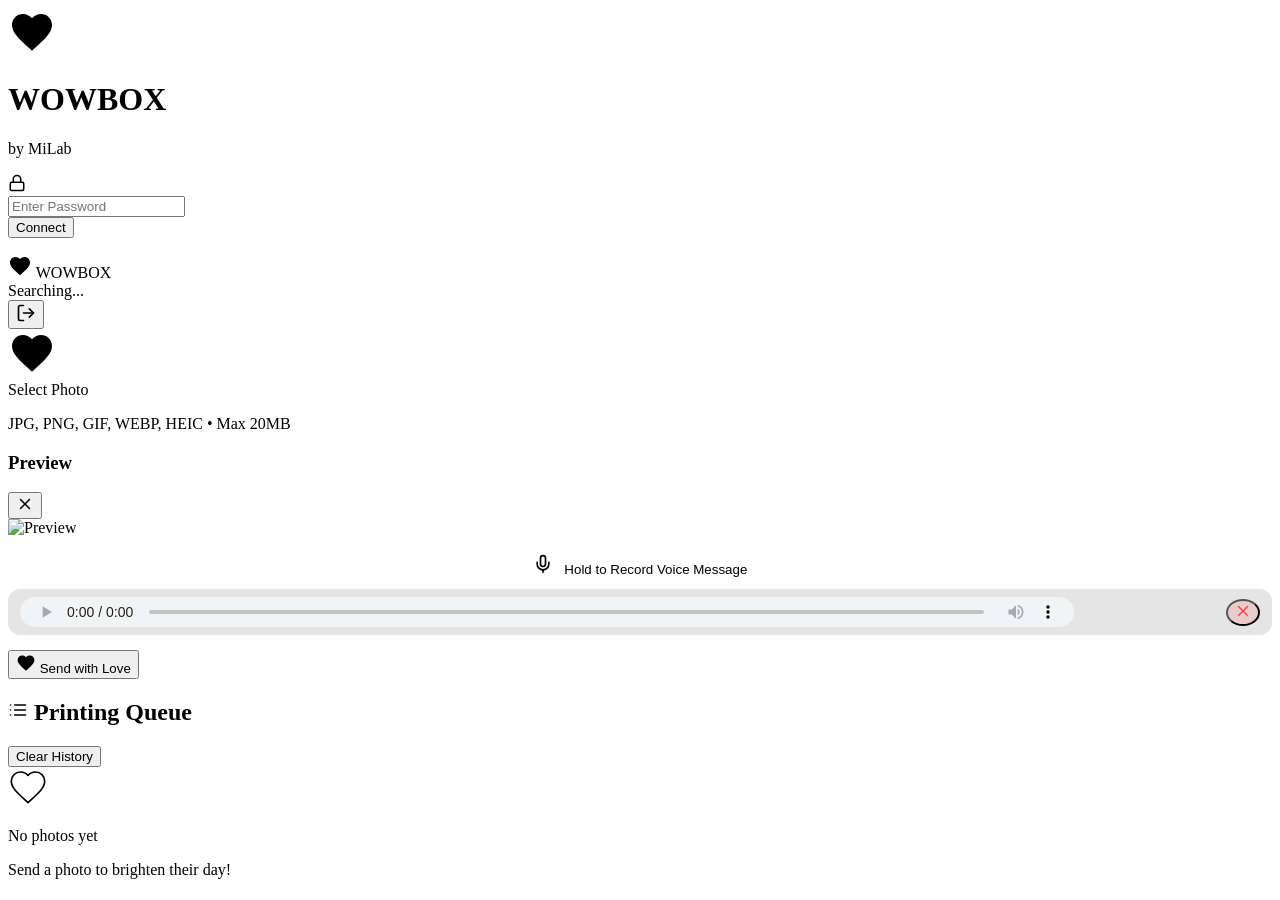
==== index.html @ e742fc9f "Add files via upload" ====
<!DOCTYPE html>
<html lang="en" dir="ltr">
<head>
    <meta charset="UTF-8">
    <meta name="viewport" content="width=device-width, initial-scale=1.0, maximum-scale=1.0, user-scalable=no">
    <title>WOWBOX - Family Connection</title>
    <meta name="description" content="Send photos to your loved ones through WOWBOX, anytime, anywhere.">
    <meta name="theme-color" content="#FCF9F2">
    <meta name="apple-mobile-web-app-capable" content="yes">
    <meta name="apple-mobile-web-app-status-bar-style" content="default">
    <link rel="preconnect" href="https://fonts.googleapis.com">
    <link rel="preconnect" href="https://fonts.gstatic.com" crossorigin>
    <link href="https://fonts.googleapis.com/css2?family=Outfit:wght@300;400;500;600;700;800;900&display=swap" rel="stylesheet">
    <link rel="stylesheet" href="/static/style.css">
</head>
<body>

    <!-- Animated Background -->
    <div class="bg-animation">
        <div class="heart heart-1"></div>
        <div class="heart heart-2"></div>
        <div class="heart heart-3"></div>
    </div>

    <!-- ═══════════════════ LOGIN SCREEN ═══════════════════ -->
    <div id="login-screen" class="screen active">
        <div class="login-container">
            <div class="login-card glass">
                <div class="login-header">
                    <div class="logo-icon">
                        <svg width="48" height="48" viewBox="0 0 24 24" fill="currentColor">
                           <path d="M12 21.35l-1.45-1.32C5.4 15.36 2 12.28 2 8.5 2 5.42 4.42 3 7.5 3c1.74 0 3.41.81 4.5 2.09C13.09 3.81 14.76 3 16.5 3 19.58 3 22 5.42 22 8.5c0 3.78-3.4 6.86-8.55 11.54L12 21.35z"/>
                        </svg>
                    </div>
                    <h1 class="logo-text">WOWBOX</h1>
                    <p class="login-subtitle">by MiLab</p>
                </div>

                <form id="login-form" autocomplete="off">
                    <div class="input-group">
                        <div class="input-icon">
                            <svg width="18" height="18" viewBox="0 0 24 24" fill="none" stroke="currentColor" stroke-width="2" stroke-linecap="round" stroke-linejoin="round">
                                <rect x="3" y="11" width="18" height="11" rx="2" ry="2"></rect>
                                <path d="M7 11V7a5 5 0 0 1 10 0v4"></path>
                            </svg>
                        </div>
                        <input type="password" id="password-input" placeholder="Enter Password" required autocomplete="current-password">
                    </div>
                    <button type="submit" id="login-btn" class="btn btn-primary btn-full">
                        <span class="btn-text">Connect</span>
                        <div class="btn-loader hidden">
                            <div class="spinner-small"></div>
                        </div>
                    </button>
                    <p id="login-error" class="error-text hidden"></p>
                </form>
            </div>
        </div>
    </div>

    <!-- ═══════════════════ MAIN APP SCREEN ═══════════════════ -->
    <div id="app-screen" class="screen">

        <!-- Header -->
        <header class="app-header glass-subtle">
            <div class="header-content">
                <div class="header-brand">
                    <svg class="header-logo-icon" width="24" height="24" viewBox="0 0 24 24" fill="currentColor">
                        <path d="M12 21.35l-1.45-1.32C5.4 15.36 2 12.28 2 8.5 2 5.42 4.42 3 7.5 3c1.74 0 3.41.81 4.5 2.09C13.09 3.81 14.76 3 16.5 3 19.58 3 22 5.42 22 8.5c0 3.78-3.4 6.86-8.55 11.54L12 21.35z"/>
                    </svg>
                    <span class="header-title">WOWBOX</span>
                </div>
                <div class="header-actions">
                    <div id="agent-status" class="agent-badge offline" title="Printer Status">
                        <span class="agent-dot"></span>
                        <span class="agent-label">Searching...</span>
                    </div>
                    <button id="logout-btn" class="btn-icon" title="Logout">
                        <svg width="20" height="20" viewBox="0 0 24 24" fill="none" stroke="currentColor" stroke-width="2" stroke-linecap="round" stroke-linejoin="round">
                            <path d="M9 21H5a2 2 0 0 1-2-2V5a2 2 0 0 1 2-2h4"></path>
                            <polyline points="16 17 21 12 16 7"></polyline>
                            <line x1="21" y1="12" x2="9" y2="12"></line>
                        </svg>
                    </button>
                </div>
            </div>
        </header>

        <!-- Main Content -->
        <main class="app-main">

            <!-- Upload Section -->
            <section class="upload-section">
                <div id="upload-zone" class="upload-zone glass">
                    <input type="file" id="file-input" accept="image/*" hidden>
                    <div class="upload-zone-content">
                        <div class="upload-icon-wrap">
                            <svg class="upload-icon" width="48" height="48" viewBox="0 0 24 24" fill="currentColor">
                                <path d="M12 21.35l-1.45-1.32C5.4 15.36 2 12.28 2 8.5 2 5.42 4.42 3 7.5 3c1.74 0 3.41.81 4.5 2.09C13.09 3.81 14.76 3 16.5 3 19.58 3 22 5.42 22 8.5c0 3.78-3.4 6.86-8.55 11.54L12 21.35z"/>
                            </svg>
                        </div>
                        <div class="upload-btn-simulator">
                            <span class="btn-text">Select Photo</span>
                        </div>
                        <p class="upload-text-formats">JPG, PNG, GIF, WEBP, HEIC • Max 20MB</p>
                    </div>
                </div>
            </section>

            <!-- Preview Section (hidden by default) -->
            <section id="preview-section" class="preview-section hidden">
                <div class="preview-card glass">
                    <div class="preview-header">
                        <h3>Preview</h3>
                        <button id="preview-close" class="btn-icon-small" title="Cancel">
                            <svg width="18" height="18" viewBox="0 0 24 24" fill="none" stroke="currentColor" stroke-width="2" stroke-linecap="round" stroke-linejoin="round">
                                <line x1="18" y1="6" x2="6" y2="18"></line>
                                <line x1="6" y1="6" x2="18" y2="18"></line>
                            </svg>
                        </button>
                    </div>
                    <div class="preview-image-container">
                        <div class="preview-frame">
                            <img id="preview-image" src="" alt="Preview">
                        </div>
                    </div>
                    <div class="preview-info">
                        <span id="preview-filename" class="preview-filename"></span>
                        <span id="preview-filesize" class="preview-filesize"></span>
                    </div>
                    
                    <!-- AUDIO RECORDING UI -->
                    <div class="audio-recorder-section" style="margin: 15px 0; text-align: center;">
                        <button id="record-audio-btn" class="btn btn-secondary btn-full" style="background: rgba(255,255,255,0.2); border: 1px solid rgba(255,255,255,0.3); transition: all 0.3s ease;">
                            <svg width="20" height="20" viewBox="0 0 24 24" fill="none" stroke="currentColor" stroke-width="2" stroke-linecap="round" stroke-linejoin="round" style="margin-right: 8px;">
                                <path d="M12 2a3 3 0 0 0-3 3v7a3 3 0 0 0 6 0V5a3 3 0 0 0-3-3Z"></path>
                                <path d="M19 10v2a7 7 0 0 1-14 0v-2"></path>
                                <line x1="12" y1="19" x2="12" y2="22"></line>
                            </svg>
                            <span id="record-btn-text" class="btn-text">Hold to Record Voice Message</span>
                        </button>
                        <div id="audio-playback-container" class="hidden" style="display: flex; align-items: center; justify-content: space-between; background: rgba(0,0,0,0.1); padding: 8px 12px; border-radius: 12px; margin-top: 10px;">
                            <audio id="audio-playback" controls style="height: 30px; width: 85%;"></audio>
                            <button id="remove-audio-btn" class="btn-icon-small" title="Remove Audio" style="background: rgba(255,100,100,0.2); border-radius: 50%;">
                                <svg width="18" height="18" viewBox="0 0 24 24" fill="none" stroke="#ff4444" stroke-width="2" stroke-linecap="round" stroke-linejoin="round">
                                    <line x1="18" y1="6" x2="6" y2="18"></line>
                                    <line x1="6" y1="6" x2="18" y2="18"></line>
                                </svg>
                            </button>
                        </div>
                    </div>

                    <button id="send-print-btn" class="btn btn-primary btn-full btn-glow">
                        <svg width="20" height="20" viewBox="0 0 24 24" fill="currentColor">
                            <path d="M12 21.35l-1.45-1.32C5.4 15.36 2 12.28 2 8.5 2 5.42 4.42 3 7.5 3c1.74 0 3.41.81 4.5 2.09C13.09 3.81 14.76 3 16.5 3 19.58 3 22 5.42 22 8.5c0 3.78-3.4 6.86-8.55 11.54L12 21.35z"/>
                        </svg>
                        <span class="btn-text">Send with Love</span>
                        <div class="btn-loader hidden">
                            <div class="spinner-small"></div>
                        </div>
                    </button>
                </div>
            </section>

            <!-- Queue Section -->
            <section class="queue-section">
                <div class="queue-header">
                    <h2 class="section-title">
                        <svg width="20" height="20" viewBox="0 0 24 24" fill="none" stroke="currentColor" stroke-width="2" stroke-linecap="round" stroke-linejoin="round">
                            <line x1="8" y1="6" x2="21" y2="6"></line>
                            <line x1="8" y1="12" x2="21" y2="12"></line>
                            <line x1="8" y1="18" x2="21" y2="18"></line>
                            <line x1="3" y1="6" x2="3.01" y2="6"></line>
                            <line x1="3" y1="12" x2="3.01" y2="12"></line>
                            <line x1="3" y1="18" x2="3.01" y2="18"></line>
                        </svg>
                        Printing Queue
                    </h2>
                    <button id="clear-queue-btn" class="btn-text-small hidden" title="Clear history">
                        Clear History
                    </button>
                </div>

                <div id="queue-list" class="queue-list">
                    <!-- Queue items will be rendered by JS -->
                </div>

                <div id="queue-empty" class="queue-empty">
                    <svg width="40" height="40" viewBox="0 0 24 24" fill="none" stroke="currentColor" stroke-width="1" stroke-linecap="round" stroke-linejoin="round">
                        <path d="M12 21.35l-1.45-1.32C5.4 15.36 2 12.28 2 8.5 2 5.42 4.42 3 7.5 3c1.74 0 3.41.81 4.5 2.09C13.09 3.81 14.76 3 16.5 3 19.58 3 22 5.42 22 8.5c0 3.78-3.4 6.86-8.55 11.54L12 21.35z"/>
                    </svg>
                    <p>No photos yet</p>
                    <p class="queue-empty-sub">Send a photo to brighten their day!</p>
                </div>
            </section>

        </main>
    </div>

    <!-- Toast Notifications -->
    <div id="toast-container" class="toast-container"></div>

    <script src="/static/app.js"></script>
</body>
</html>
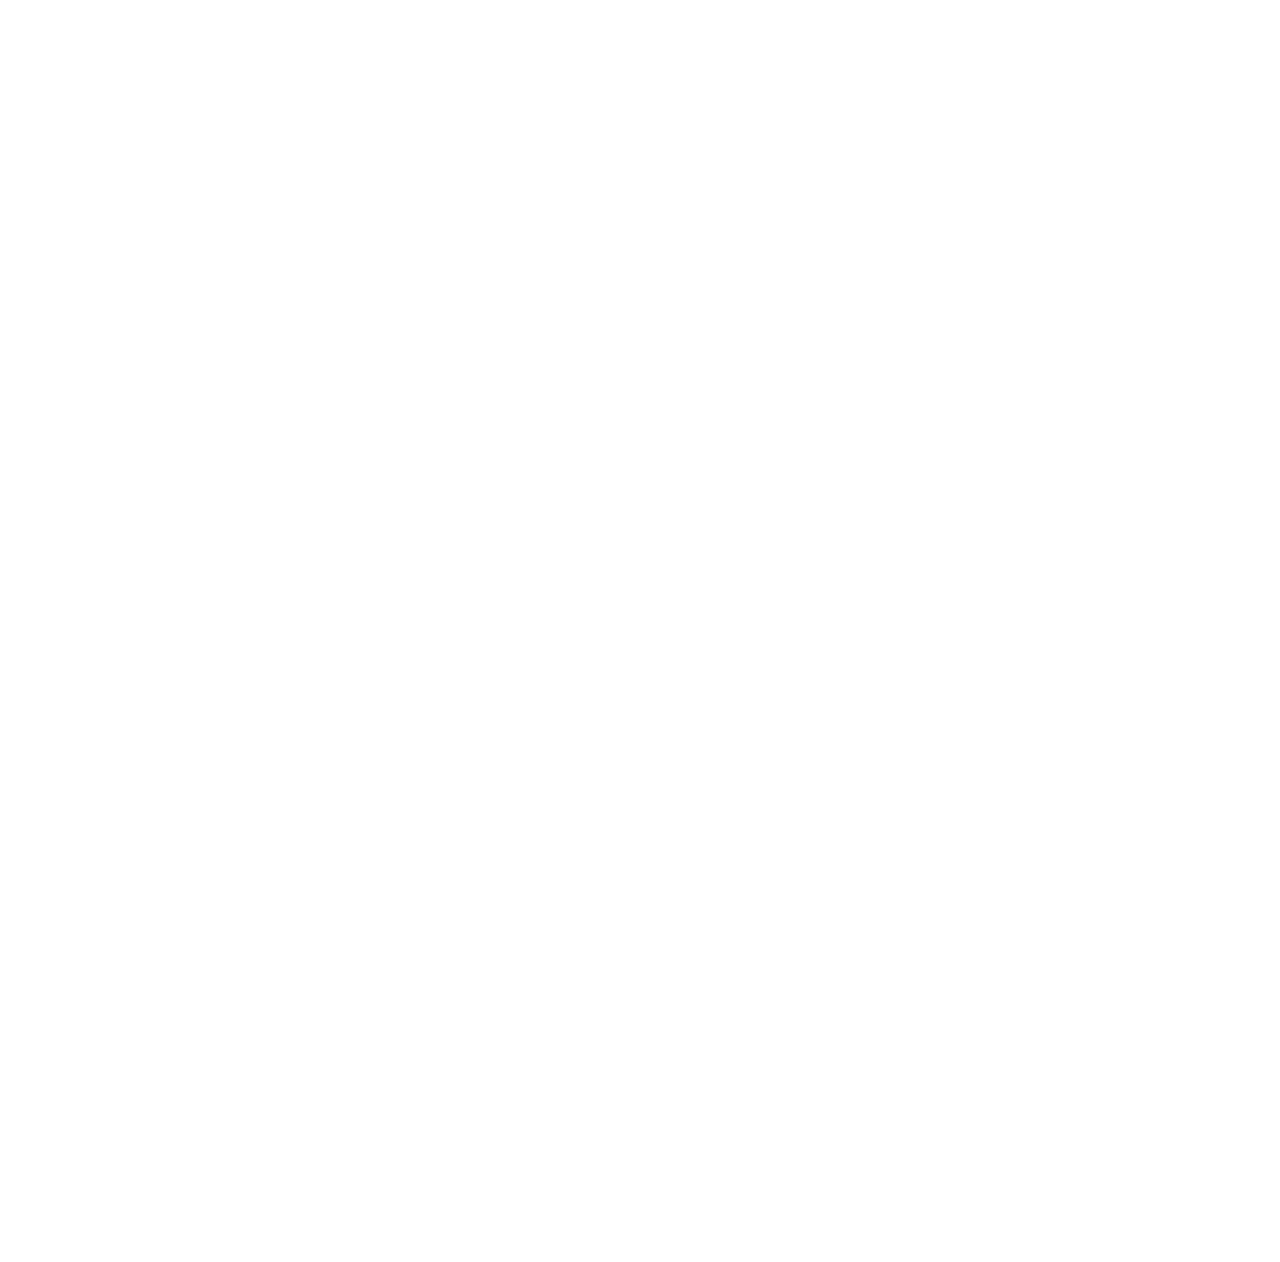
==== commit ea2e15f2: "Add files via upload" ====
--- a/index.html
+++ b/index.html
@@ -1,6 +1,15 @@
 <!DOCTYPE html>
 <html lang="en" dir="ltr">
 <head>
+    <!-- Anti-flickering script -->
+    <script>
+    var timeout = 2000;
+    !function(h,i,d,e){var t,n=h.createElement("style");n.id=e,n.innerHTML='body{position:relative;overflow:hidden}body::after{position:absolute;top:0;bottom:0;left:0;right:0;content:"";background:#fff;z-index:2147483647}',h.head.appendChild(n),t=d,i.rmfk=function(){var t=h.getElementById(e);t&&t.parentNode.removeChild(t)},setTimeout(i.rmfk,t)}(document,window,timeout,"abhide");
+    </script>
+
+    <!-- Mida A/B Testing Script -->
+    <script type="text/javascript" async src="https://cdn.mida.so/js/optimize.js?key=5Vxqa3ZlROm82dgJzOv1b0"></script>
+
     <meta charset="UTF-8">
     <meta name="viewport" content="width=device-width, initial-scale=1.0, maximum-scale=1.0, user-scalable=no">
     <title>WOWBOX - Family Connection</title>
@@ -10,7 +19,7 @@
     <meta name="apple-mobile-web-app-status-bar-style" content="default">
     <link rel="preconnect" href="https://fonts.googleapis.com">
     <link rel="preconnect" href="https://fonts.gstatic.com" crossorigin>
-    <link href="https://fonts.googleapis.com/css2?family=Outfit:wght@300;400;500;600;700;800;900&display=swap" rel="stylesheet">
+    <link href="https://fonts.googleapis.com/css2?family=Outfit:wght@300;400;500;600;700;800;900&family=Lora:ital,wght@0,400;0,600;1,400&family=Inter:wght@400;500;600&display=swap" rel="stylesheet">
     <link rel="stylesheet" href="/static/style.css">
 </head>
 <body>
@@ -71,6 +80,21 @@
                     <span class="header-title">WOWBOX</span>
                 </div>
                 <div class="header-actions">
+                    <div id="prints-counter" class="prints-badge" title="Prints Remaining">
+                        <svg width="14" height="14" viewBox="0 0 24 24" fill="none" stroke="currentColor" stroke-width="2" stroke-linecap="round" stroke-linejoin="round">
+                            <polyline points="6 9 6 2 18 2 18 9"></polyline>
+                            <path d="M6 18H4a2 2 0 0 1-2-2v-5a2 2 0 0 1 2-2h16a2 2 0 0 1 2 2v5a2 2 0 0 1-2 2h-2"></path>
+                            <rect x="6" y="14" width="12" height="8"></rect>
+                        </svg>
+                        <span id="prints-count-text">10/10</span>
+                    </div>
+                    <button id="scrapbook-btn" class="btn-icon" title="Scrapbook">
+                        <svg width="20" height="20" viewBox="0 0 24 24" fill="none" stroke="currentColor" stroke-width="2" stroke-linecap="round" stroke-linejoin="round">
+                            <rect x="3" y="3" width="18" height="18" rx="2" ry="2"></rect>
+                            <circle cx="8.5" cy="8.5" r="1.5"></circle>
+                            <polyline points="21 15 16 10 5 21"></polyline>
+                        </svg>
+                    </button>
                     <div id="agent-status" class="agent-badge offline" title="Printer Status">
                         <span class="agent-dot"></span>
                         <span class="agent-label">Searching...</span>
@@ -88,6 +112,11 @@
 
         <!-- Main Content -->
         <main class="app-main">
+
+            <!-- Activity Banner -->
+            <div id="activity-banner" class="activity-banner hidden">
+                <p>Last memory shared by <span id="last-sender-name" class="sender-name"></span> <span id="last-sender-time" class="sender-time"></span></p>
+            </div>
 
             <!-- Upload Section -->
             <section class="upload-section">
@@ -131,13 +160,14 @@
                     
                     <!-- AUDIO RECORDING UI -->
                     <div class="audio-recorder-section" style="margin: 15px 0; text-align: center;">
-                        <button id="record-audio-btn" class="btn btn-secondary btn-full" style="background: rgba(255,255,255,0.2); border: 1px solid rgba(255,255,255,0.3); transition: all 0.3s ease;">
+                        <p id="gentle-guideline" style="font-size: 0.85rem; color: var(--text-tertiary); font-family: var(--font-heading); font-style: italic; margin-bottom: 12px; transition: opacity 1s ease;">"Share the story behind this photo..."</p>
+                        <button id="record-audio-btn" class="btn btn-secondary btn-full" style="background: var(--accent); color: #4A3728; border: none; box-shadow: 0 4px 15px var(--accent-glow); transition: all 0.3s ease;">
                             <svg width="20" height="20" viewBox="0 0 24 24" fill="none" stroke="currentColor" stroke-width="2" stroke-linecap="round" stroke-linejoin="round" style="margin-right: 8px;">
                                 <path d="M12 2a3 3 0 0 0-3 3v7a3 3 0 0 0 6 0V5a3 3 0 0 0-3-3Z"></path>
                                 <path d="M19 10v2a7 7 0 0 1-14 0v-2"></path>
                                 <line x1="12" y1="19" x2="12" y2="22"></line>
                             </svg>
-                            <span id="record-btn-text" class="btn-text">Hold to Record Voice Message</span>
+                            <span id="record-btn-text" class="btn-text" style="font-weight: 700;">Hold to Record Voice Message</span>
                         </button>
                         <div id="audio-playback-container" class="hidden" style="display: flex; align-items: center; justify-content: space-between; background: rgba(0,0,0,0.1); padding: 8px 12px; border-radius: 12px; margin-top: 10px;">
                             <audio id="audio-playback" controls style="height: 30px; width: 85%;"></audio>
@@ -150,15 +180,24 @@
                         </div>
                     </div>
 
-                    <button id="send-print-btn" class="btn btn-primary btn-full btn-glow">
-                        <svg width="20" height="20" viewBox="0 0 24 24" fill="currentColor">
-                            <path d="M12 21.35l-1.45-1.32C5.4 15.36 2 12.28 2 8.5 2 5.42 4.42 3 7.5 3c1.74 0 3.41.81 4.5 2.09C13.09 3.81 14.76 3 16.5 3 19.58 3 22 5.42 22 8.5c0 3.78-3.4 6.86-8.55 11.54L12 21.35z"/>
-                        </svg>
-                        <span class="btn-text">Send with Love</span>
-                        <div class="btn-loader hidden">
-                            <div class="spinner-small"></div>
-                        </div>
-                    </button>
+                    <div class="preview-actions">
+                        <button id="schedule-delivery-btn" class="btn btn-secondary btn-full btn-schedule" style="margin-bottom: 10px; background: rgba(255, 255, 255, 0.4); border: 1px solid rgba(255, 255, 255, 0.5);">
+                            <svg width="18" height="18" viewBox="0 0 24 24" fill="none" stroke="currentColor" stroke-width="2" stroke-linecap="round" stroke-linejoin="round" style="margin-right: 8px;">
+                                <circle cx="12" cy="12" r="10"></circle>
+                                <polyline points="12 6 12 12 16 14"></polyline>
+                            </svg>
+                            <span class="btn-text">Schedule Delivery...</span>
+                        </button>
+                        <button id="send-print-btn" class="btn btn-primary btn-full btn-glow">
+                            <svg width="20" height="20" viewBox="0 0 24 24" fill="currentColor">
+                                <path d="M12 21.35l-1.45-1.32C5.4 15.36 2 12.28 2 8.5 2 5.42 4.42 3 7.5 3c1.74 0 3.41.81 4.5 2.09C13.09 3.81 14.76 3 16.5 3 19.58 3 22 5.42 22 8.5c0 3.78-3.4 6.86-8.55 11.54L12 21.35z"/>
+                            </svg>
+                            <span class="btn-text">Send with Love</span>
+                            <div class="btn-loader hidden">
+                                <div class="spinner-small"></div>
+                            </div>
+                        </button>
+                    </div>
                 </div>
             </section>
 
@@ -200,6 +239,50 @@
     <!-- Toast Notifications -->
     <div id="toast-container" class="toast-container"></div>
 
+    <!-- Emotional Success Overlay -->
+    <div id="success-overlay" class="success-overlay">
+        <div class="success-message">Your memory is traveling to the WOWBOX...</div>
+    </div>
+
+    <!-- Modals -->
+    <div id="schedule-modal" class="modal hidden">
+        <div class="modal-backdrop"></div>
+        <div class="modal-content glass">
+            <div class="modal-header">
+                <h2>Schedule Delivery</h2>
+                <button class="btn-icon-small modal-close" id="schedule-close">
+                    <svg width="18" height="18" viewBox="0 0 24 24" fill="none" stroke="currentColor" stroke-width="2" stroke-linecap="round" stroke-linejoin="round">
+                        <line x1="18" y1="6" x2="6" y2="18"></line>
+                        <line x1="6" y1="6" x2="18" y2="18"></line>
+                    </svg>
+                </button>
+            </div>
+            <div class="schedule-options">
+                <button class="btn btn-secondary schedule-opt" data-time="In 1 Hour">In 1 Hour</button>
+                <button class="btn btn-secondary schedule-opt" data-time="Tomorrow Morning">Tomorrow Morning</button>
+                <button class="btn btn-secondary schedule-opt" data-time="On Their Birthday">On Their Birthday</button>
+            </div>
+        </div>
+    </div>
+
+    <div id="scrapbook-modal" class="modal hidden">
+        <div class="modal-backdrop"></div>
+        <div class="modal-content scrapbook-content glass">
+            <div class="modal-header">
+                <h2>Digital Scrapbook</h2>
+                <button class="btn-icon-small modal-close" id="scrapbook-close">
+                    <svg width="18" height="18" viewBox="0 0 24 24" fill="none" stroke="currentColor" stroke-width="2" stroke-linecap="round" stroke-linejoin="round">
+                        <line x1="18" y1="6" x2="6" y2="18"></line>
+                        <line x1="6" y1="6" x2="18" y2="18"></line>
+                    </svg>
+                </button>
+            </div>
+            <div class="scrapbook-grid" id="scrapbook-grid">
+                <!-- Populated by JS -->
+            </div>
+        </div>
+    </div>
+
     <script src="/static/app.js"></script>
 </body>
 </html>
